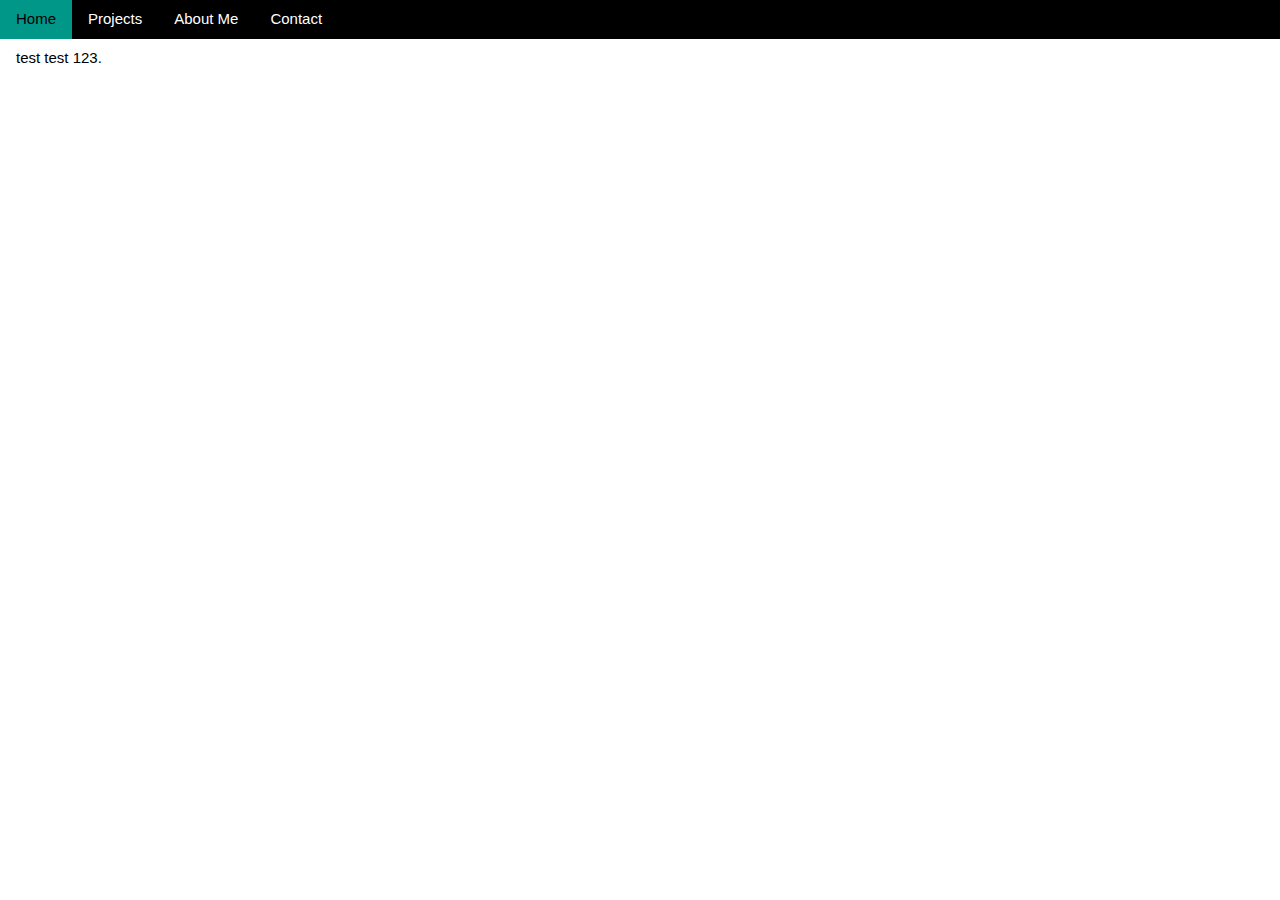
==== index.html @ c208e01d "website" ====
<!DOCTYPE html>
<html lang="en-US">
<head>
	<title>Mark Rothermund's HomePage</title>
	<meta name="viewport" content="width=device-width, inital-scale=1">
	<link rel="icon" type="image/x-icon" href="/images/favicon.ico">
	<link rel="stylesheet" href="css/w3.css">
</head>
<body>

<div class="w3-top w3-bar w3-black">
	<a href="#home" class="w3-bar-item w3-button w3-ripple w3-teal w3-hover-teal w3-hover-text-black">Home</a>
	<a href="#projects" class="w3-bar-item w3-button w3-ripple w3-hover-none w3-hover-text-gray">Projects</a>
	<a href="html/about.html" class="w3-bar-item w3-button w3-ripple w3-hover-none w3-hover-text-gray">About Me</a>
	<a href="#contact" class="w3-bar-item w3-button w3-ripple w3-hover-none w3-hover-text-gray">Contact</a>
</div>


<div class = "w3-container w3-padding-32">
	<p>test test 123.</p>
</div

</body>
</html>
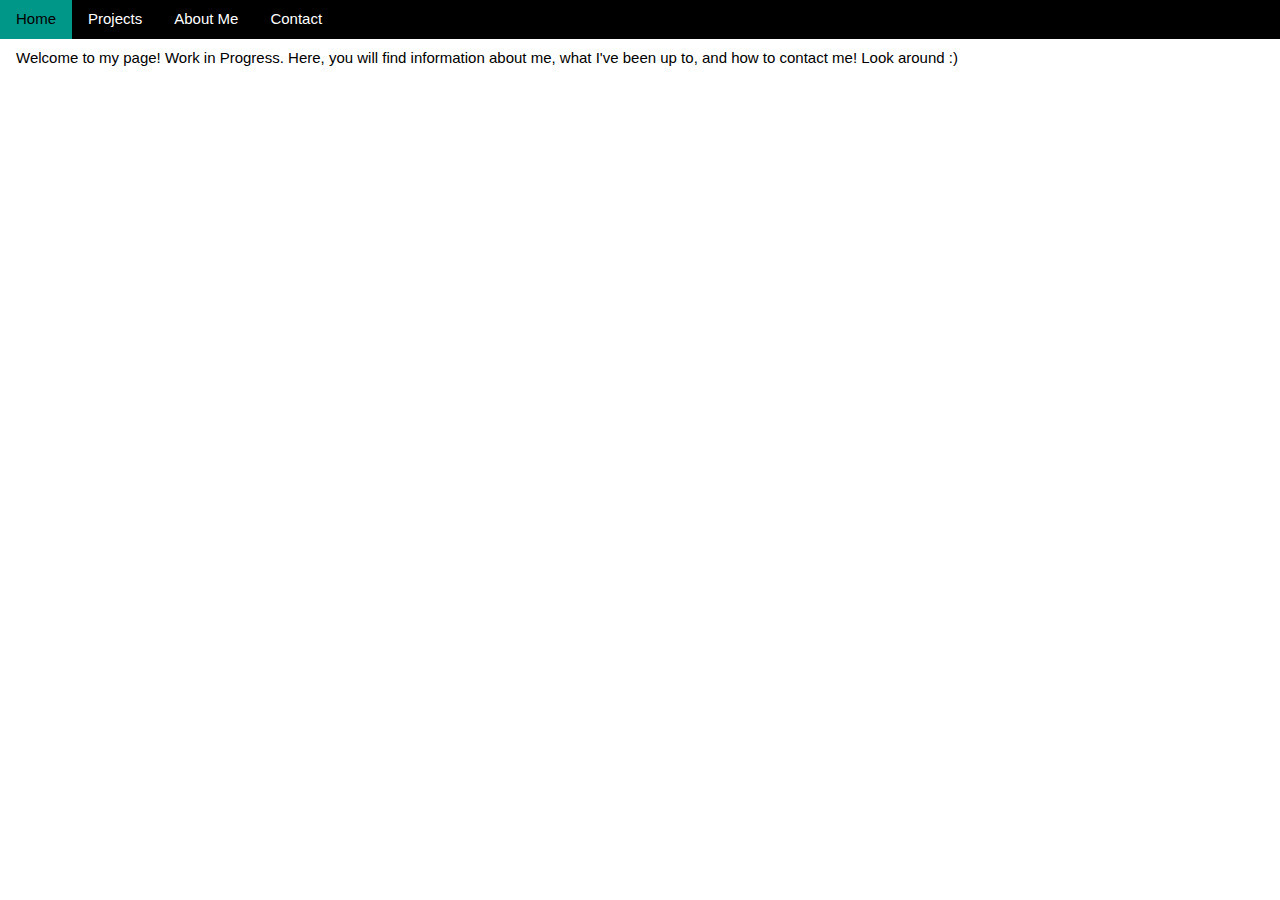
==== commit abc68c83: "update" ====
--- a/index.html
+++ b/index.html
@@ -12,12 +12,12 @@
 	<a href="#home" class="w3-bar-item w3-button w3-ripple w3-teal w3-hover-teal w3-hover-text-black">Home</a>
 	<a href="#projects" class="w3-bar-item w3-button w3-ripple w3-hover-none w3-hover-text-gray">Projects</a>
 	<a href="html/about.html" class="w3-bar-item w3-button w3-ripple w3-hover-none w3-hover-text-gray">About Me</a>
-	<a href="#contact" class="w3-bar-item w3-button w3-ripple w3-hover-none w3-hover-text-gray">Contact</a>
+	<a href="html/contact.html" class="w3-bar-item w3-button w3-ripple w3-hover-none w3-hover-text-gray">Contact</a>
 </div>
 
 
 <div class = "w3-container w3-padding-32">
-	<p>test test 123.</p>
+	<p>Welcome to my page! Work in Progress. Here, you will find information about me, what I've been up to, and how to contact me! Look around :)</p>
 </div
 
 </body>
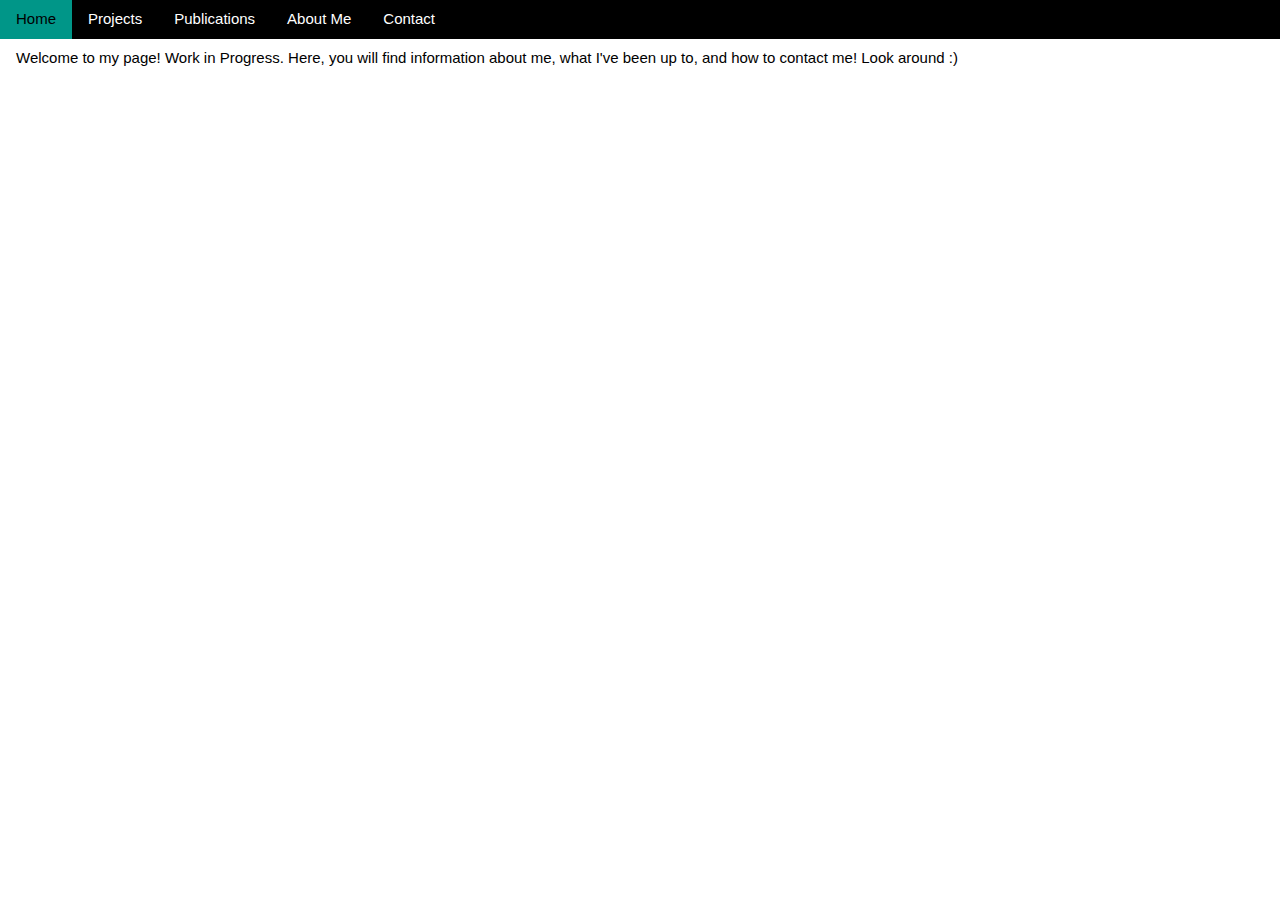
==== commit 8ff3b1b9: "fixed some things" ====
--- a/index.html
+++ b/index.html
@@ -3,20 +3,28 @@
 <head>
 	<title>Mark Rothermund's HomePage</title>
 	<meta name="viewport" content="width=device-width, inital-scale=1">
-	<link rel="icon" type="image/x-icon" href="/images/favicon.ico">
+	<link rel="icon" type="image/x-icon" href="images/favicon.ico">
 	<link rel="stylesheet" href="css/w3.css">
 </head>
 <body>
-
-<div class="w3-top w3-bar w3-black">
+<div class="w3-top">
+<div class="w3-bar w3-black">
 	<a href="#home" class="w3-bar-item w3-button w3-ripple w3-teal w3-hover-teal w3-hover-text-black">Home</a>
-	<a href="#projects" class="w3-bar-item w3-button w3-ripple w3-hover-none w3-hover-text-gray">Projects</a>
+	<div class="w3-dropdown-hover">
+		<button class="w3-bar-item w3-button w3-hover-none w3-hover-text-gray">Projects</a>
+		<div class ="w3-dropdown-content w3-bar-block w3-black">
+			<a href="html/chemometrics.html" class="w3-bar-item w3-button w3-ripple w3-hover-none w3-hover-text-gray">Chemometrics</a>
+			<a href="html/interfacing.html" class="w3-bar-item w3-button w3-ripple w3-hover-none w3-hover-text-gray">Computer Interfacing</a>
+			<a href="html/chem21.html" class="w3-bar-item w3-button w3-ripple w3-hover-none w3-hover-text-gray">Chem21Labs</a>		</div>
+	</div>
+	<a href="html/publications.html" class="w3-bar-item w3-button w3-ripple w3-hover-none w3-hover-text-gray">Publications</a>
 	<a href="html/about.html" class="w3-bar-item w3-button w3-ripple w3-hover-none w3-hover-text-gray">About Me</a>
 	<a href="html/contact.html" class="w3-bar-item w3-button w3-ripple w3-hover-none w3-hover-text-gray">Contact</a>
 </div>
+</div>
 
 
-<div class = "w3-container w3-padding-32">
+<div class="w3-container w3-padding-32">
 	<p>Welcome to my page! Work in Progress. Here, you will find information about me, what I've been up to, and how to contact me! Look around :)</p>
 </div
 
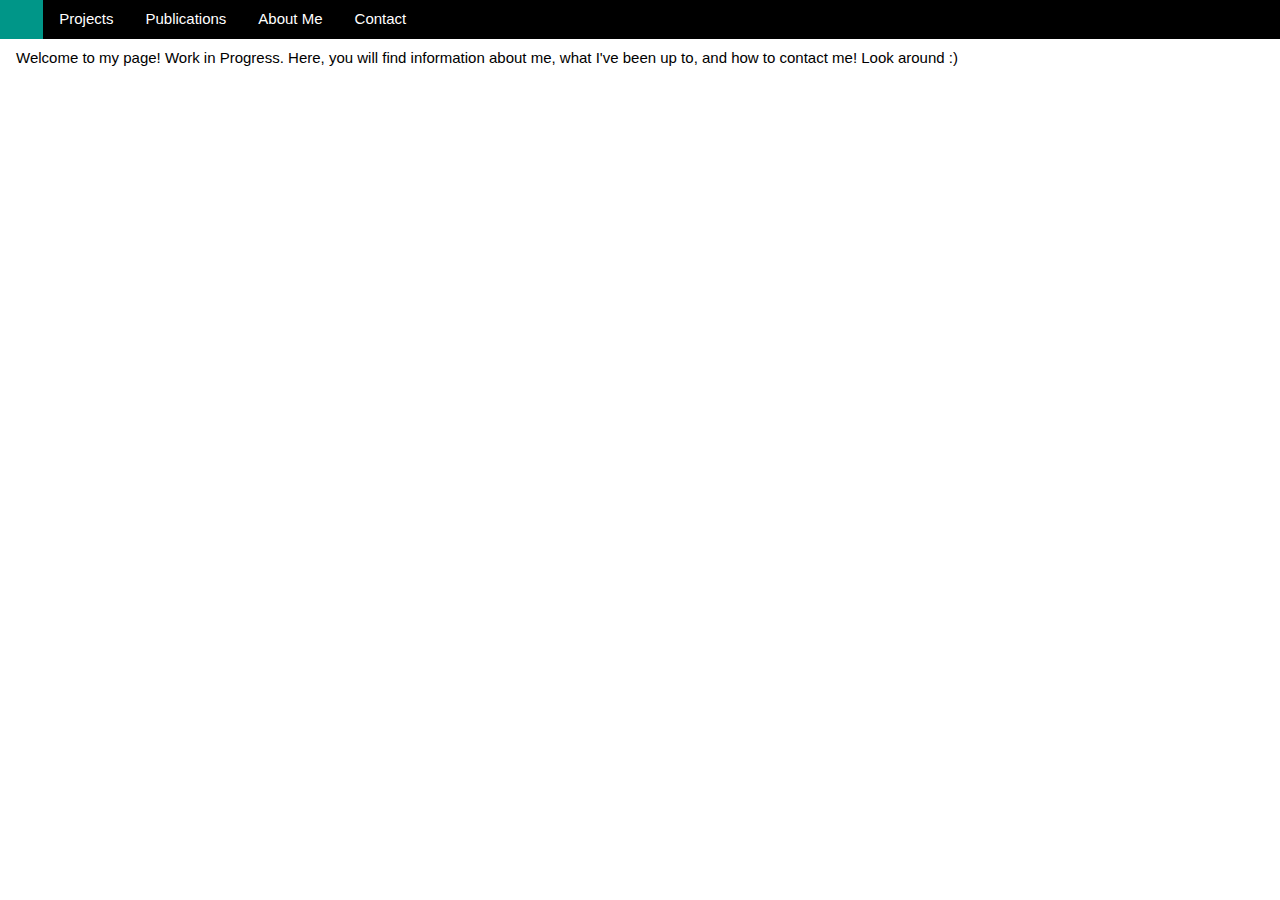
==== commit cf966eec: "little changes added beanz" ====
--- a/index.html
+++ b/index.html
@@ -9,7 +9,7 @@
 <body>
 <div class="w3-top">
 <div class="w3-bar w3-black">
-	<a href="#home" class="w3-bar-item w3-button w3-ripple w3-teal w3-hover-teal w3-hover-text-black">Home</a>
+	<a href="#home" class="w3-bar-item w3-button w3-ripple w3-teal w3-hover-teal w3-hover-text-black"><i class="glyphicon glyphicon-home"></i></a>
 	<div class="w3-dropdown-hover">
 		<button class="w3-bar-item w3-button w3-hover-none w3-hover-text-gray">Projects</a>
 		<div class ="w3-dropdown-content w3-bar-block w3-black">
